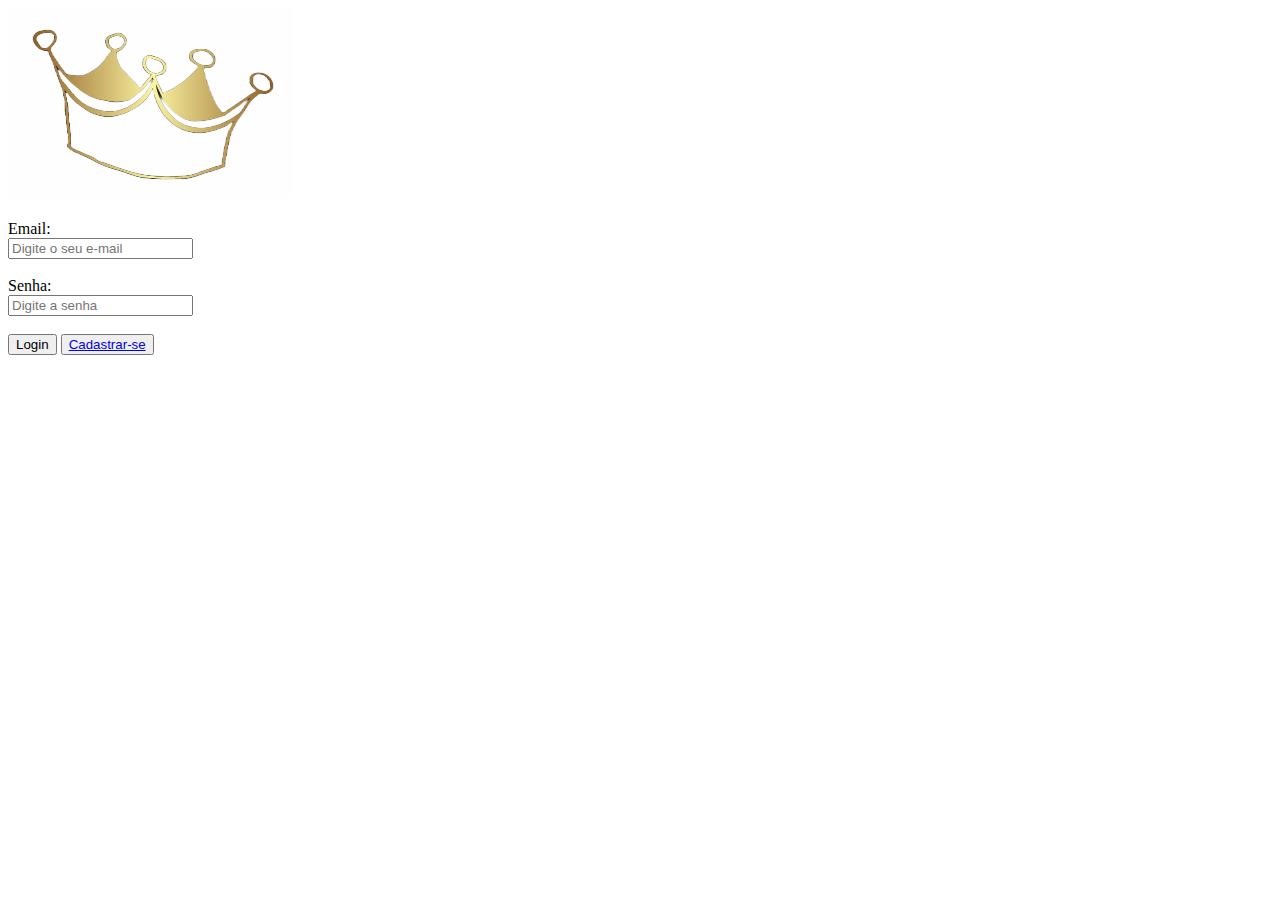
==== index.html @ 58809cb0 "001" ====
<!DOCTYPE html>
<html lang="pt-br">
<head>
  <meta charset="UTF-8">
  <meta http-equiv="X-UA-Compatible" content="IE=edge">
  <meta name="viewport" content="width=device-width, initial-scale=1.0">
  <link rel="stylesheet" href="css/style.css">
  <link rel="shortcut icon" href="img/logo002.png" type="image/x-icon">
  <title>Guia do Campeão</title>
</head>
<body>
  
<section class="content-center">
<div>
    <img id="logo" src="img/logo002.png" alt="Logo do Guia do campeão">
</div>
         <br>
    <form action="/login" id="form-login" method="post">

      <div>
          <label for="email">Email:</label>
          <br>
          <input type="email" id="email" placeholder="Digite o seu e-mail" required>
      </div>
          <br>
      <div>
        <label for="senha">Senha:</label>
        <br>
        <input type="password" id="senha" placeholder="Digite a senha" required>
      </div>
          <br>
      <div>
        <button id="submit" href="login.html">Login</button>
        <button><a href="cadastro.html" id="link">Cadastrar-se</a></button>
      </div>

    </form>

</section>


<script src="js/java.js"></script>
</body>
</html>
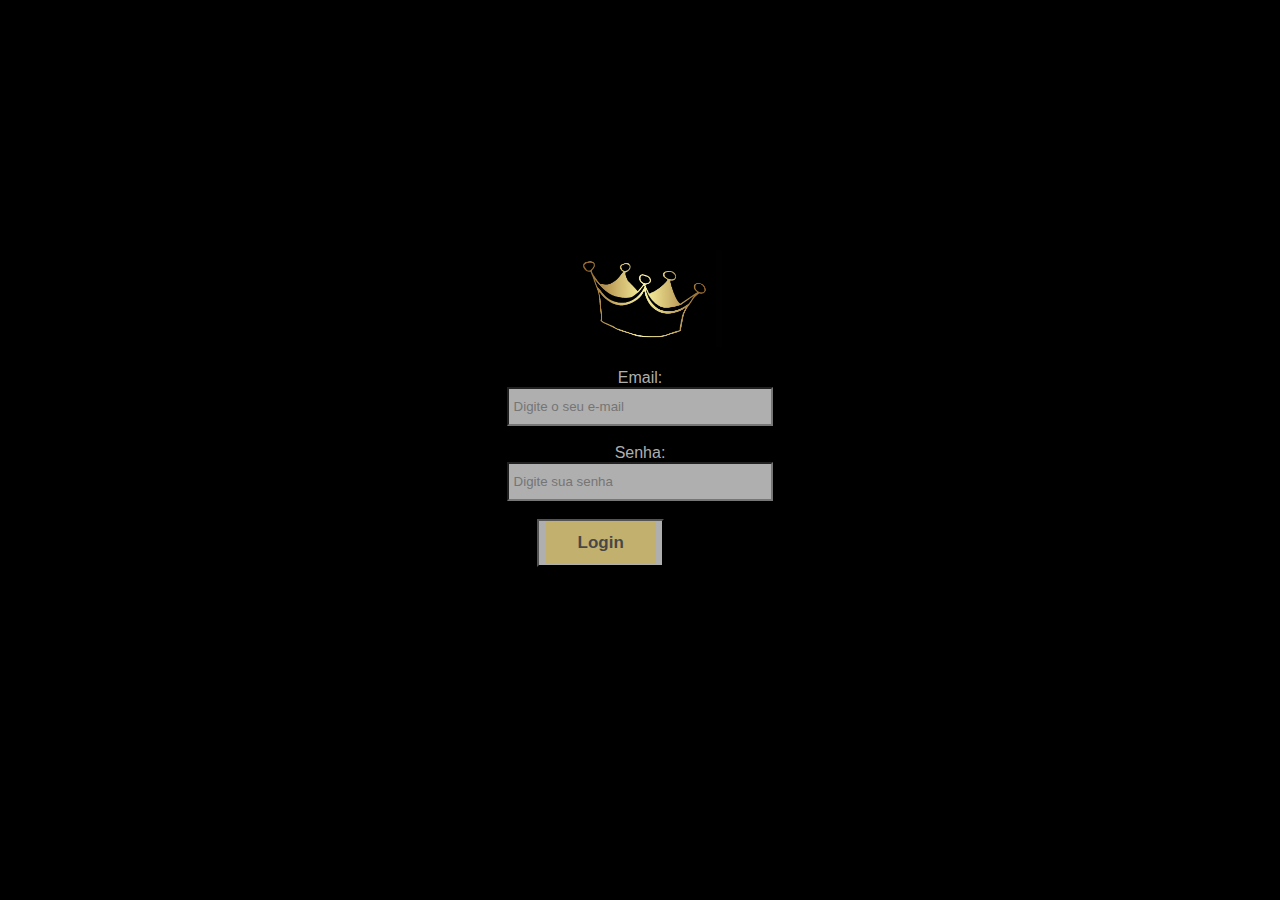
==== commit 40edbf5e: "Update index.html" ====
--- a/index.html
+++ b/index.html
@@ -13,32 +13,33 @@
 <section class="content-center">
 <div>
     <img id="logo" src="img/logo002.png" alt="Logo do Guia do campeão">
-</div>
-         <br>
+</div><br>
     <form action="/login" id="form-login" method="post">
 
       <div>
           <label for="email">Email:</label>
-          <br>
+          <br>  
           <input type="email" id="email" placeholder="Digite o seu e-mail" required>
-      </div>
-          <br>
+      </div><br>
+
       <div>
         <label for="senha">Senha:</label>
         <br>
-        <input type="password" id="senha" placeholder="Digite a senha" required>
-      </div>
-          <br>
+        <input type="password" id="senha" placeholder="Digite sua senha" required>
+      </div><br>  
+
       <div>
-        <button id="submit" href="login.html">Login</button>
-        <button><a href="cadastro.html" id="link">Cadastrar-se</a></button>
+        <button type="submit"><a href="login.html" id="submit">Login</a></button>
+        <a class="btn-2" href="cadastro.html" id="link">Cadastrar-se</a>
       </div>
 
+    <!--pedir axuxilio pro sor pra ver pq required não esta funcionando no botao de login, fazendo com que o botao funcione sem ter colocado email e senha-->
+    <!--não posso usar required numa tag a? preciso de uma taga button??-->>
+    <!--coloquei um type submit no bottun mas agora o required funciona no emial e nao na senha-->>
     </form>
-
 </section>
 
 
 <script src="js/java.js"></script>
 </body>
-</html>+</html>
--- a/css/style.css
+++ b/css/style.css
@@ -0,0 +1,73 @@
+body{
+    /* background-color: rgb(64, 63, 63); */
+    background-color: black;
+    text-align: center;
+}
+
+.content-center{
+    margin: auto;
+    margin-top: 250px;
+}
+
+.content-center img{
+    width: 15%;
+    height: auto;
+}
+
+#logo{
+    padding-left: 50px ;
+}
+
+
+.content-center input{
+    width: 20%;
+    padding: 10px 5px;
+    background-color: rgb(175, 175, 175);
+    font-family: Arial, Helvetica, sans-serif;
+ }
+
+ .content-center button{
+    width: 10%;
+    padding: 10px 5px;
+    background-color: rgb(175, 175, 175);
+    font-family: Arial, Helvetica, sans-serif;
+
+    }
+
+    label{
+        font-family: Arial, Helvetica, sans-serif;
+        color: rgb(175, 175, 175);
+        
+    }
+
+   #link{
+    text-decoration: none;
+    color: inherit;
+    font-weight: 500;
+    font-size: 15px
+}
+
+#submit{
+    padding: 12px 32px;
+    font-weight: 600;
+    font-size: 17px;
+    line-height: 24px;
+    color: #ffffff;
+    opacity: 0.6;
+    text-decoration: none;
+    color: #040101;
+    background-color: #cfb144;
+}
+/* 
+#submit:hover{
+    padding: 12px 32px;
+    font-weight: 700;
+    font-size: 20px;
+    line-height: 24px;
+    color: #ffffff;
+    opacity: 0.6;
+    text-decoration: none;
+    color: #040101;
+    background-color: #cfb144;
+    text-decoration: none;
+} */
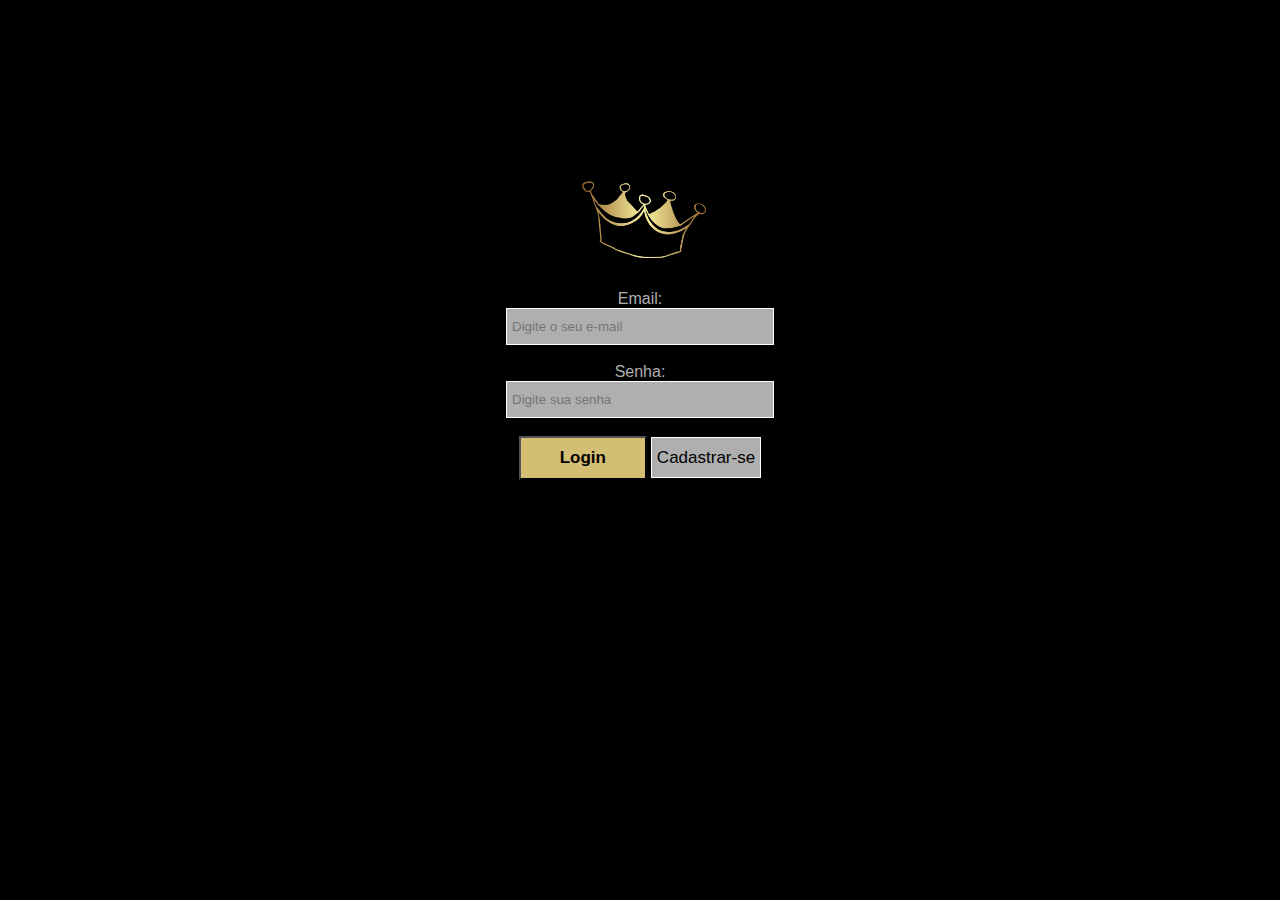
==== commit 2a515f87: "Update index.html" ====
--- a/index.html
+++ b/index.html
@@ -14,7 +14,7 @@
 <div>
     <img id="logo" src="img/logo002.png" alt="Logo do Guia do campeão">
 </div><br>
-    <form action="/login" id="form-login" method="post">
+    <form action="pag_inicial.html" id="form-login" method="post">
 
       <div>
           <label for="email">Email:</label>
@@ -32,13 +32,8 @@
         <button type="submit"><a href="login.html" id="submit">Login</a></button>
         <a class="btn-2" href="cadastro.html" id="link">Cadastrar-se</a>
       </div>
-
-    <!--pedir axuxilio pro sor pra ver pq required não esta funcionando no botao de login, fazendo com que o botao funcione sem ter colocado email e senha-->
-    <!--não posso usar required numa tag a? preciso de uma taga button??-->>
-    <!--coloquei um type submit no bottun mas agora o required funciona no emial e nao na senha-->>
     </form>
 </section>
-
 
 <script src="js/java.js"></script>
 </body>
--- a/css/style.css
+++ b/css/style.css
@@ -1,12 +1,16 @@
+*{
+    margin: 0;
+    padding: 0;
+}
+
 body{
-    /* background-color: rgb(64, 63, 63); */
-    background-color: black;
+    background-color: #000000;
     text-align: center;
 }
 
 .content-center{
     margin: auto;
-    margin-top: 250px;
+    margin-top: 170px;
 }
 
 .content-center img{
@@ -16,6 +20,7 @@
 
 #logo{
     padding-left: 50px ;
+    text-align: center;
 }
 
 
@@ -29,45 +34,51 @@
  .content-center button{
     width: 10%;
     padding: 10px 5px;
-    background-color: rgb(175, 175, 175);
+    background-color: #D4BE74;
+    color: black;
     font-family: Arial, Helvetica, sans-serif;
-
     }
 
     label{
         font-family: Arial, Helvetica, sans-serif;
         color: rgb(175, 175, 175);
-        
+        /* display: block; */
     }
 
    #link{
+    font-weight: 500;
+    font-size: 17px;
+    width: 10%;
+    padding: 10px 5px;
+    background-color: #AFAFAF;
+    color: black;
+    font-family: Arial, Helvetica, sans-serif;
+    text-decoration: none;
+    border: solid 1.5px white;
+    
+}
+
+#submit{
     text-decoration: none;
     color: inherit;
     font-weight: 500;
-    font-size: 15px
+    font-size: 17px;
+    font-weight: 600;
 }
 
-#submit{
-    padding: 12px 32px;
-    font-weight: 600;
-    font-size: 17px;
-    line-height: 24px;
-    color: #ffffff;
-    opacity: 0.6;
-    text-decoration: none;
-    color: #040101;
-    background-color: #cfb144;
+.btn-cadastro{
+    font-size: 15px;
+    border: solid 1px #AFAFAF;
 }
-/* 
-#submit:hover{
-    padding: 12px 32px;
-    font-weight: 700;
-    font-size: 20px;
-    line-height: 24px;
-    color: #ffffff;
-    opacity: 0.6;
-    text-decoration: none;
-    color: #040101;
-    background-color: #cfb144;
-    text-decoration: none;
-} */
+
+#email{
+    border: solid 1px white;    
+}
+
+#senha{
+    border: solid 1px white;
+}
+
+#nome{
+    border: solid 1px white;
+}
